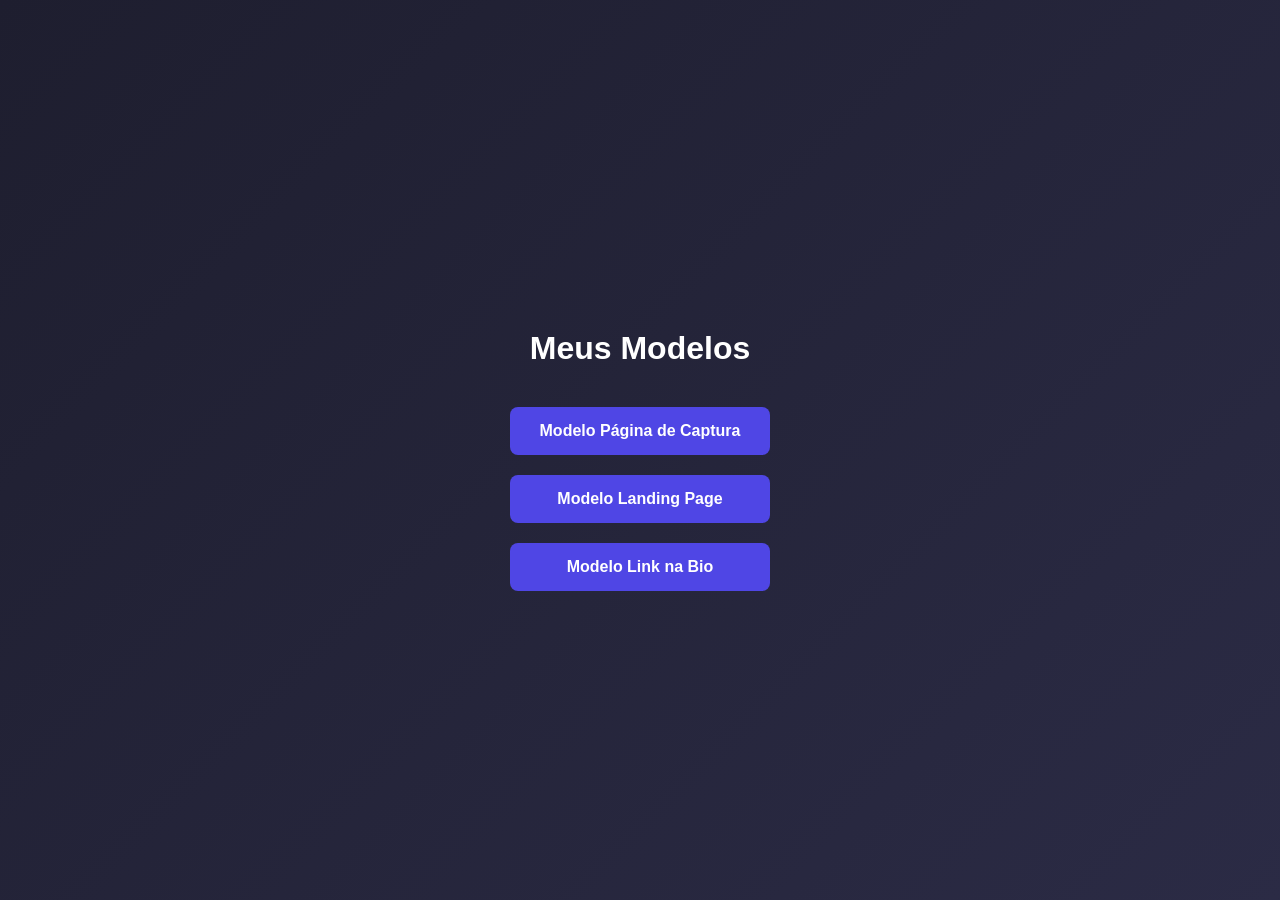
==== index.html @ 4c7b3465 "novo index" ====
<!DOCTYPE html>
<html lang="pt-BR">
<head>
  <meta charset="UTF-8">
  <title>Modelos - Lahyz</title>
  <meta name="viewport" content="width=device-width, initial-scale=1.0">

  <style>
    body {
      margin: 0;
      font-family: Arial, Helvetica, sans-serif;
      background: linear-gradient(135deg, #1e1e2f, #2b2b45);
      color: white;
      display: flex;
      justify-content: center;
      align-items: center;
      height: 100vh;
    }

    .container {
      text-align: center;
    }

    h1 {
      margin-bottom: 40px;
    }

    .links {
      display: flex;
      flex-direction: column;
      gap: 20px;
    }

    a {
      text-decoration: none;
      padding: 15px 30px;
      border-radius: 8px;
      background-color: #4f46e5;
      color: white;
      font-weight: bold;
      transition: 0.3s;
    }

    a:hover {
      background-color: #6366f1;
      transform: scale(1.05);
    }
  </style>
</head>

<body>
  <div class="container">
    <h1>Meus Modelos</h1>

    <div class="links">
      <a href="captura/modelo - 1/index.html">Modelo Página de Captura</a>
      <a href="landing page/modelo - 1/index.html">Modelo Landing Page</a>
      <a href="link bio/modelo - 1/linkbio.html">Modelo Link na Bio</a>
    </div>

  </div>
</body>
</html>
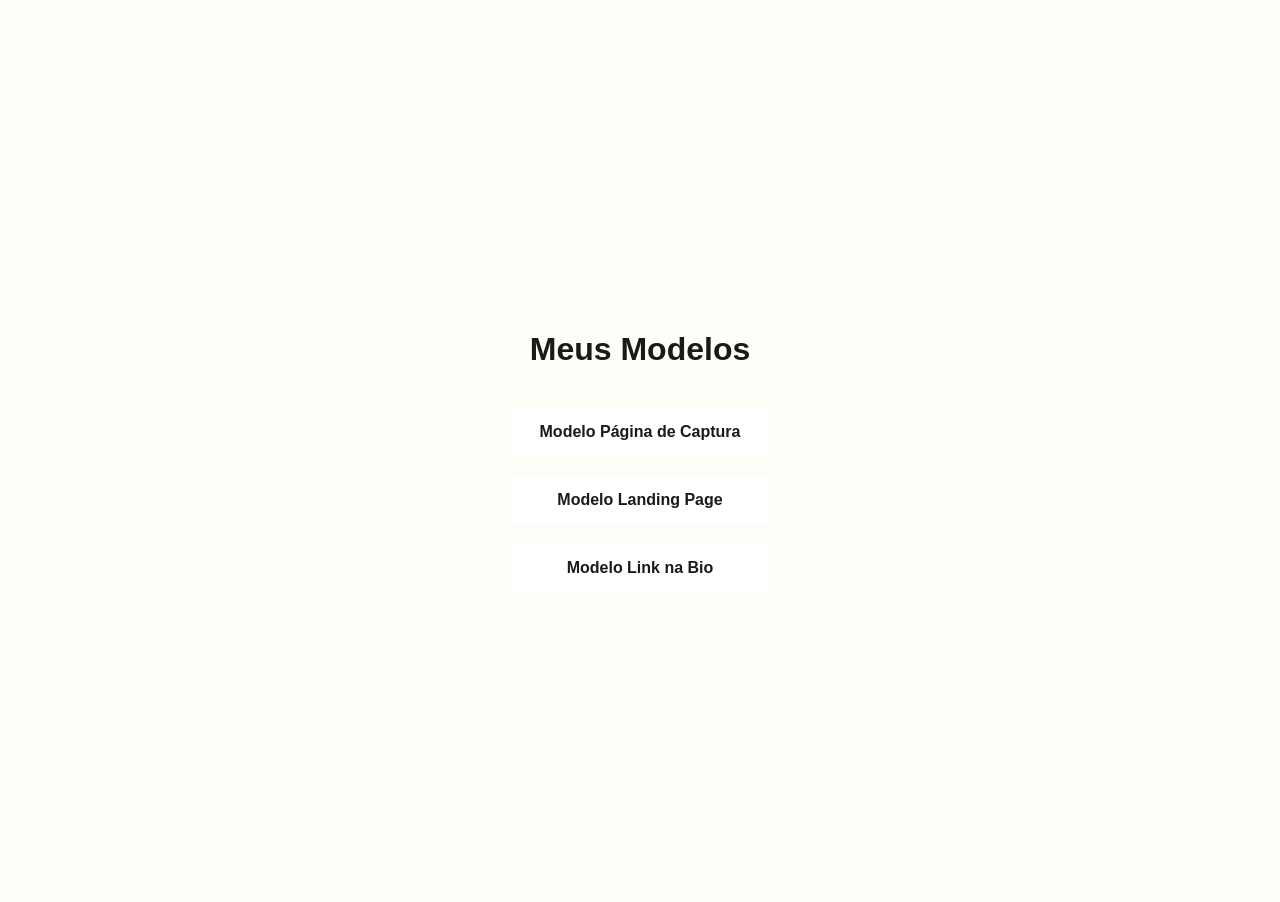
==== commit c9856b8d: "alteração backgound e cor do texto, além de adicionar um hover mais claro para o botão." ====
--- a/index.html
+++ b/index.html
@@ -9,12 +9,13 @@
     body {
       margin: 0;
       font-family: Arial, Helvetica, sans-serif;
-      background: linear-gradient(135deg, #1e1e2f, #2b2b45);
-      color: white;
+      background: #fffdf7;
+      color: #1a1a1b;
       display: flex;
       justify-content: center;
       align-items: center;
       height: 100vh;
+      border: 1px solid rgba(255, 255, 255, 0.8);
     }
 
     .container {
@@ -35,14 +36,14 @@
       text-decoration: none;
       padding: 15px 30px;
       border-radius: 8px;
-      background-color: #4f46e5;
-      color: white;
+      background-color: #ffffff;
+      color: #1a1a1b;
       font-weight: bold;
       transition: 0.3s;
     }
 
     a:hover {
-      background-color: #6366f1;
+      background-color: #f4b41a;
       transform: scale(1.05);
     }
   </style>
